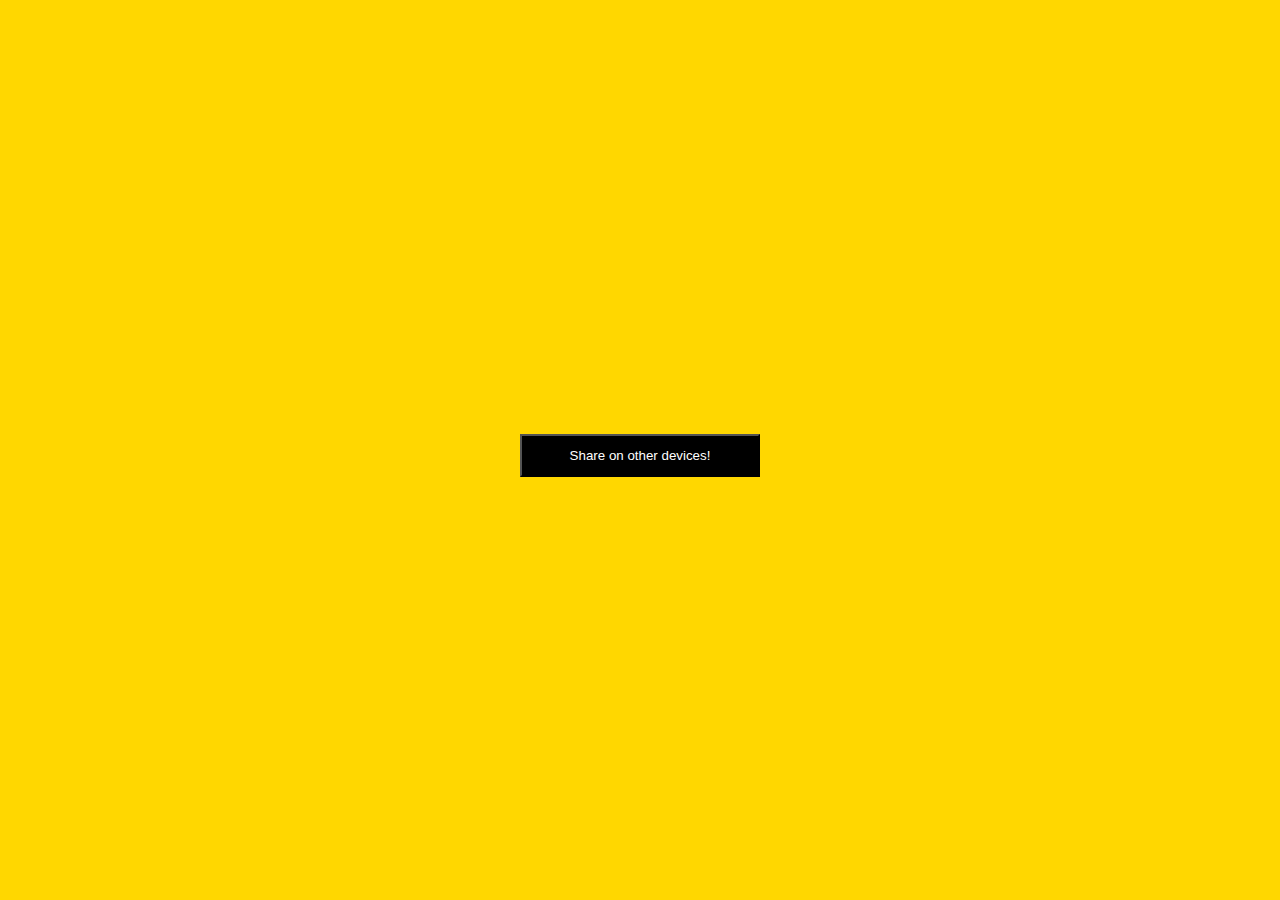
==== index.html @ 5bea827f "add share option" ====
<!DOCTYPE html>
<html lang="en">
    <head>
        <!-- Enter a proper page title here -->
        <title>Share</title>
        <!-- Required meta tags -->
        <meta charset="utf-8" />
        <meta content="width=device-width, initial-scale=1" name="viewport" />

        <style>
            * {
                margin: 0;
                padding: 0;
                box-sizing: border-box;
            }

            body {
                display: grid;
                place-items: center;
                width: 100vw;
                height: 100vh;
                background-color: gold;
            }

            div {
                display: flex;
                flex-direction: column;
            }

            button {
                color: white;
                margin-top: 25px;
                padding: 12px 48px;
                background: black;
            }

            a {
                margin-top: 20px;
                text-align: center;
            }

            #error {
                margin-top: 15px;
                text-align: center;
            }

            .d-none {
                display: none;
            }
        </style>
    </head>

    <body>
        <div>
            <button id="share">Share on other devices!</button>
            <button class="d-none" id="share-image">Share Image on KaiOS!</button>
            <button class="d-none" id="share-text">Share Text on KaiOS!</button>
            <button class="d-none" id="share-image-text">Share Text & Image on KaiOS!</button>
            <div id="error"></div>
        </div>
        <script src="main.js" defer></script>
    </body>
</html>
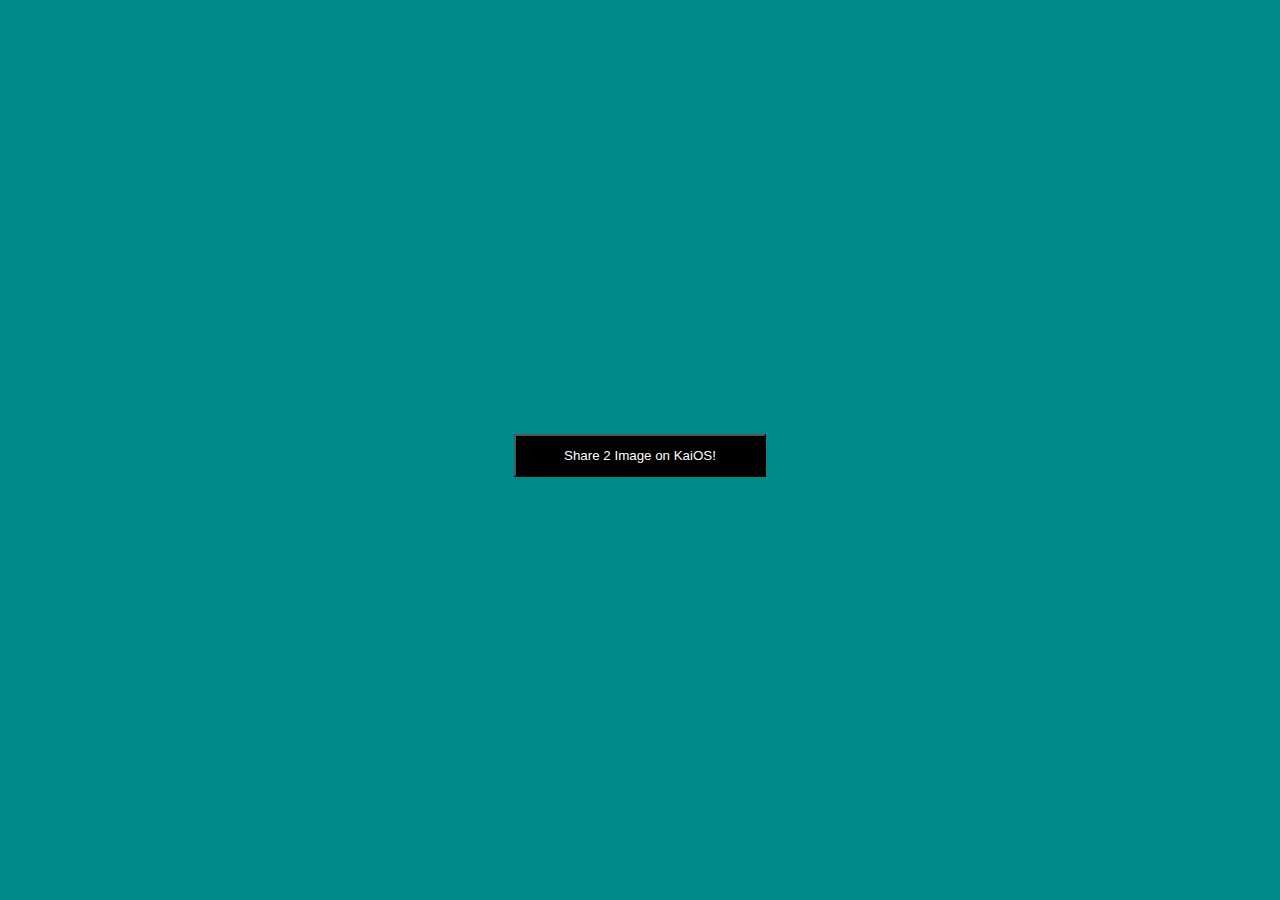
==== commit f5bfcdec: "add share option" ====
--- a/index.html
+++ b/index.html
@@ -19,7 +19,7 @@
                 place-items: center;
                 width: 100vw;
                 height: 100vh;
-                background-color: gold;
+                background-color: darkcyan;
             }
 
             div {
@@ -52,8 +52,8 @@
 
     <body>
         <div>
-            <button id="share">Share on other devices!</button>
-            <button class="d-none" id="share-image">Share Image on KaiOS!</button>
+            <button class="d-none" id="share">Share on other devices!</button>
+            <button id="share-image">Share 2 Image on KaiOS!</button>
             <button class="d-none" id="share-text">Share Text on KaiOS!</button>
             <button class="d-none" id="share-image-text">Share Text & Image on KaiOS!</button>
             <div id="error"></div>
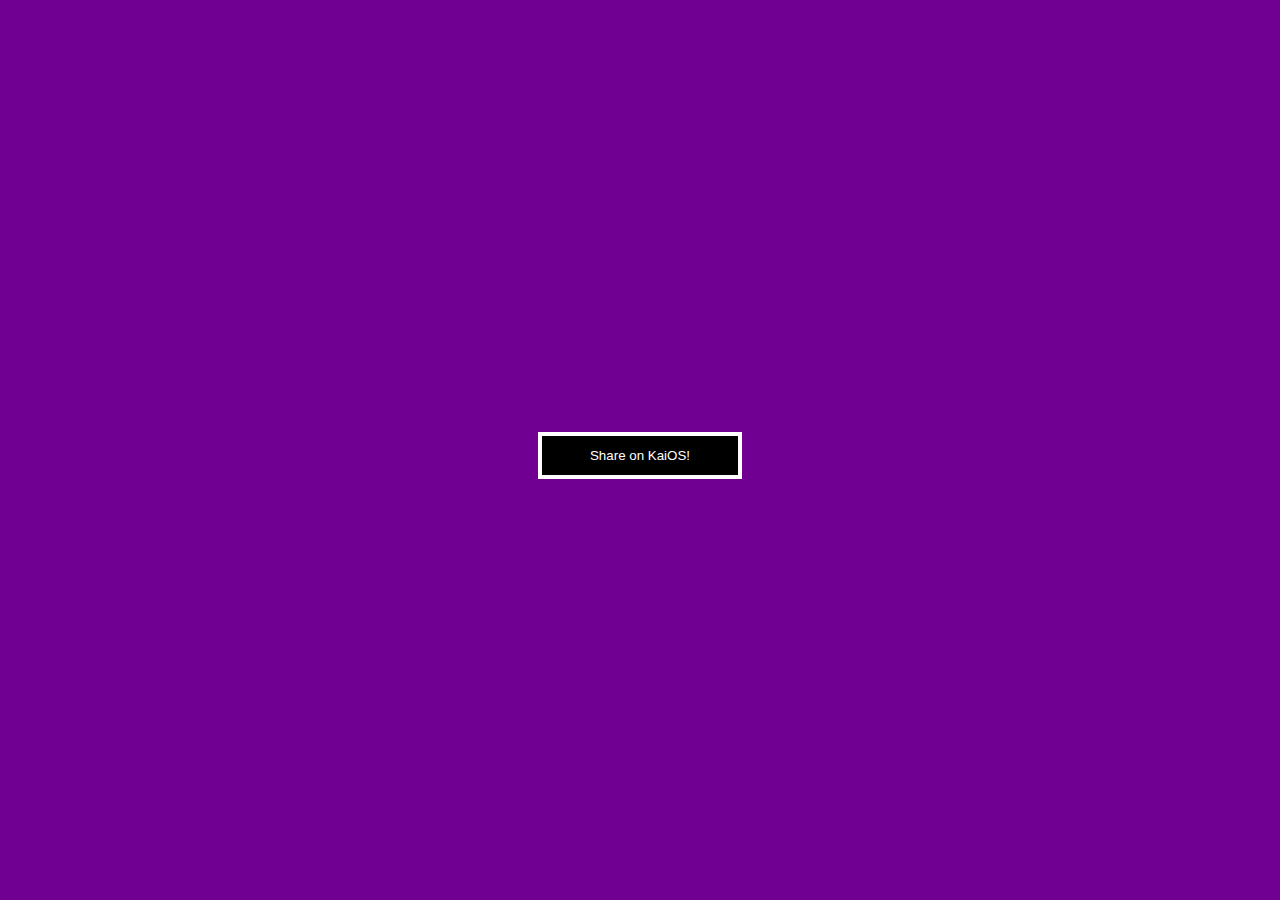
==== commit 48f36c05: "add share option" ====
--- a/index.html
+++ b/index.html
@@ -19,7 +19,7 @@
                 place-items: center;
                 width: 100vw;
                 height: 100vh;
-                background-color: darkcyan;
+                background-color: rgb(111, 0, 145);
             }
 
             div {
@@ -32,6 +32,7 @@
                 margin-top: 25px;
                 padding: 12px 48px;
                 background: black;
+                border: 4px solid white;
             }
 
             a {
@@ -53,7 +54,7 @@
     <body>
         <div>
             <button class="d-none" id="share">Share on other devices!</button>
-            <button id="share-image">Share 2 Image on KaiOS!</button>
+            <button id="share-image">Share on KaiOS!</button>
             <button class="d-none" id="share-text">Share Text on KaiOS!</button>
             <button class="d-none" id="share-image-text">Share Text & Image on KaiOS!</button>
             <div id="error"></div>
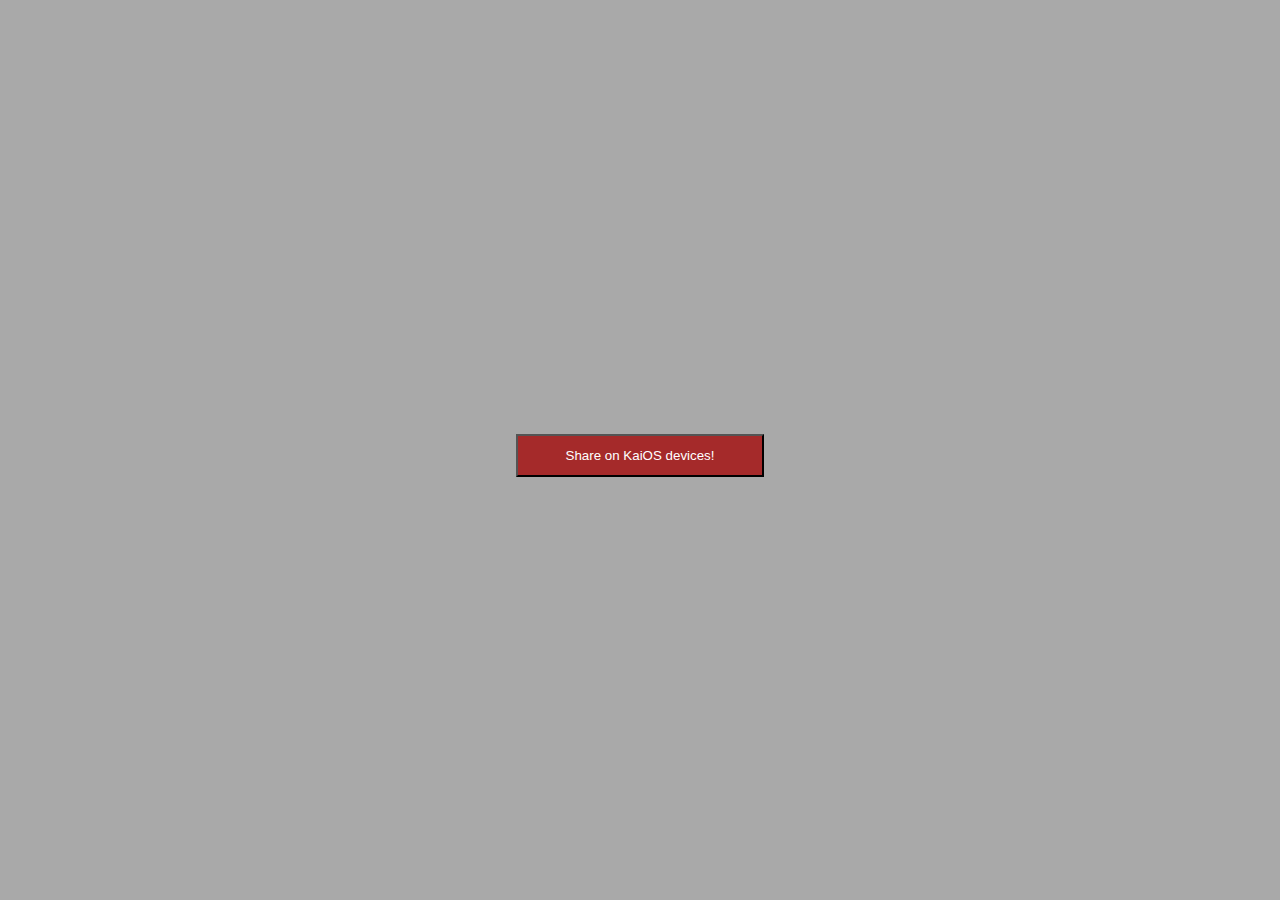
==== commit 58583d3a: "add share option" ====
--- a/index.html
+++ b/index.html
@@ -19,7 +19,7 @@
                 place-items: center;
                 width: 100vw;
                 height: 100vh;
-                background-color: rgb(111, 0, 145);
+                background-color: darkgray;
             }
 
             div {
@@ -31,32 +31,19 @@
                 color: white;
                 margin-top: 25px;
                 padding: 12px 48px;
-                background: black;
-                border: 4px solid white;
-            }
-
-            a {
-                margin-top: 20px;
-                text-align: center;
+                background: brown;
             }
 
             #error {
                 margin-top: 15px;
                 text-align: center;
             }
-
-            .d-none {
-                display: none;
-            }
         </style>
     </head>
 
     <body>
         <div>
-            <button class="d-none" id="share">Share on other devices!</button>
-            <button id="share-image">Share on KaiOS!</button>
-            <button class="d-none" id="share-text">Share Text on KaiOS!</button>
-            <button class="d-none" id="share-image-text">Share Text & Image on KaiOS!</button>
+            <button id="share">Share on KaiOS devices!</button>
             <div id="error"></div>
         </div>
         <script src="main.js" defer></script>
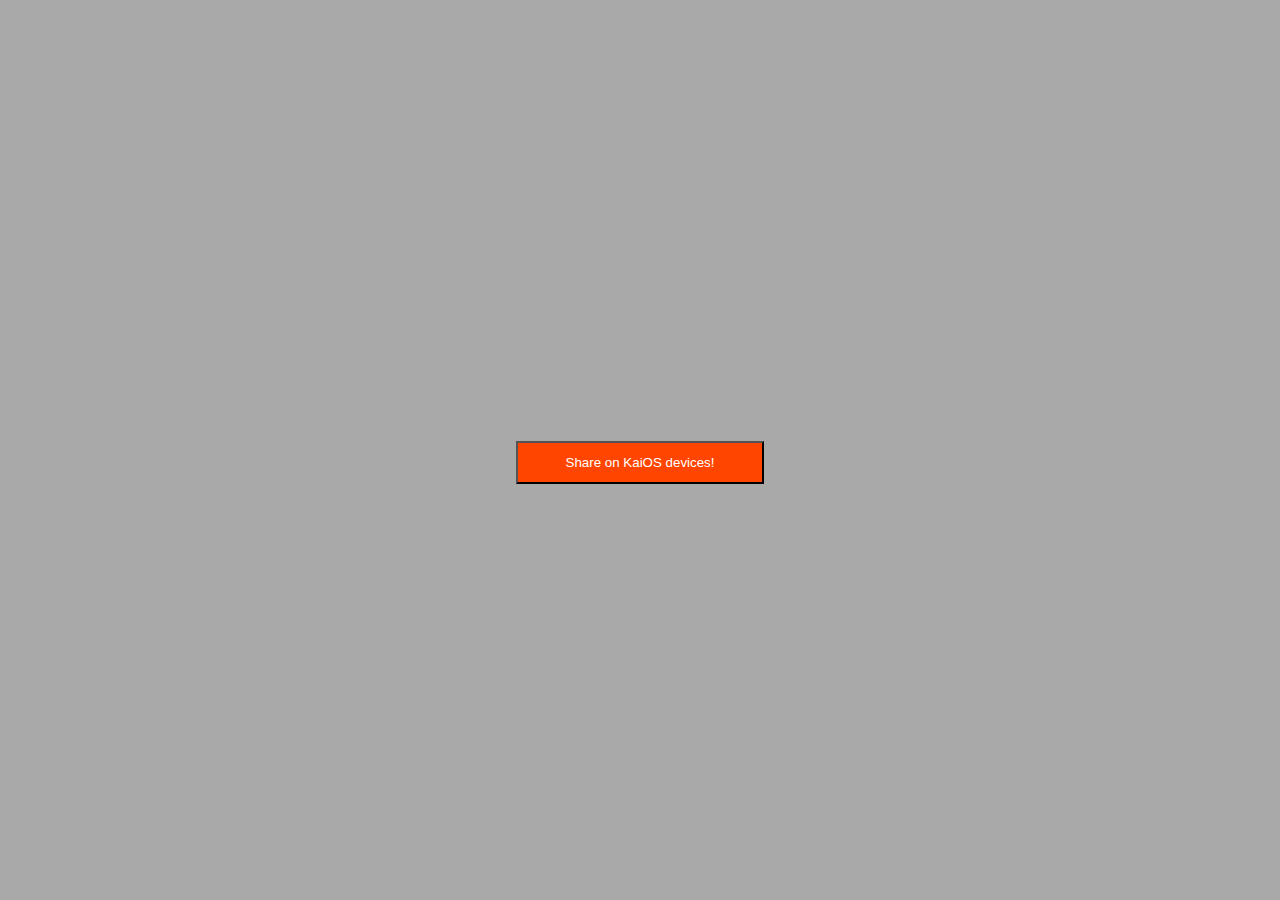
==== commit ce02bfb1: "add share option" ====
--- a/index.html
+++ b/index.html
@@ -29,9 +29,9 @@
 
             button {
                 color: white;
-                margin-top: 25px;
+                margin-top: 40px;
                 padding: 12px 48px;
-                background: brown;
+                background: orangered;
             }
 
             #error {
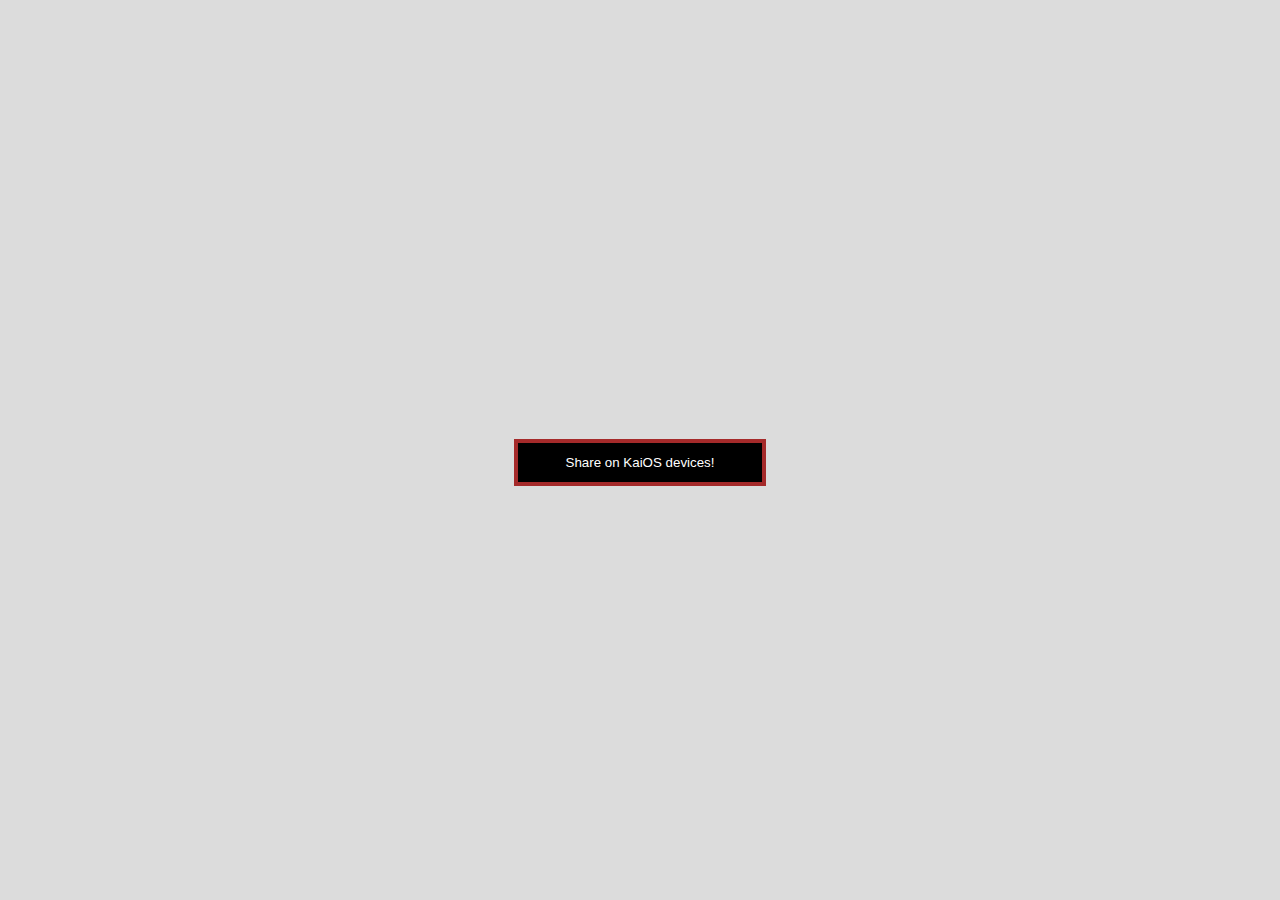
==== commit e5737e2f: "add share option" ====
--- a/index.html
+++ b/index.html
@@ -19,7 +19,7 @@
                 place-items: center;
                 width: 100vw;
                 height: 100vh;
-                background-color: darkgray;
+                background-color: gainsboro;
             }
 
             div {
@@ -31,7 +31,8 @@
                 color: white;
                 margin-top: 40px;
                 padding: 12px 48px;
-                background: orangered;
+                background: black;
+                border: 4px solid brown;
             }
 
             #error {
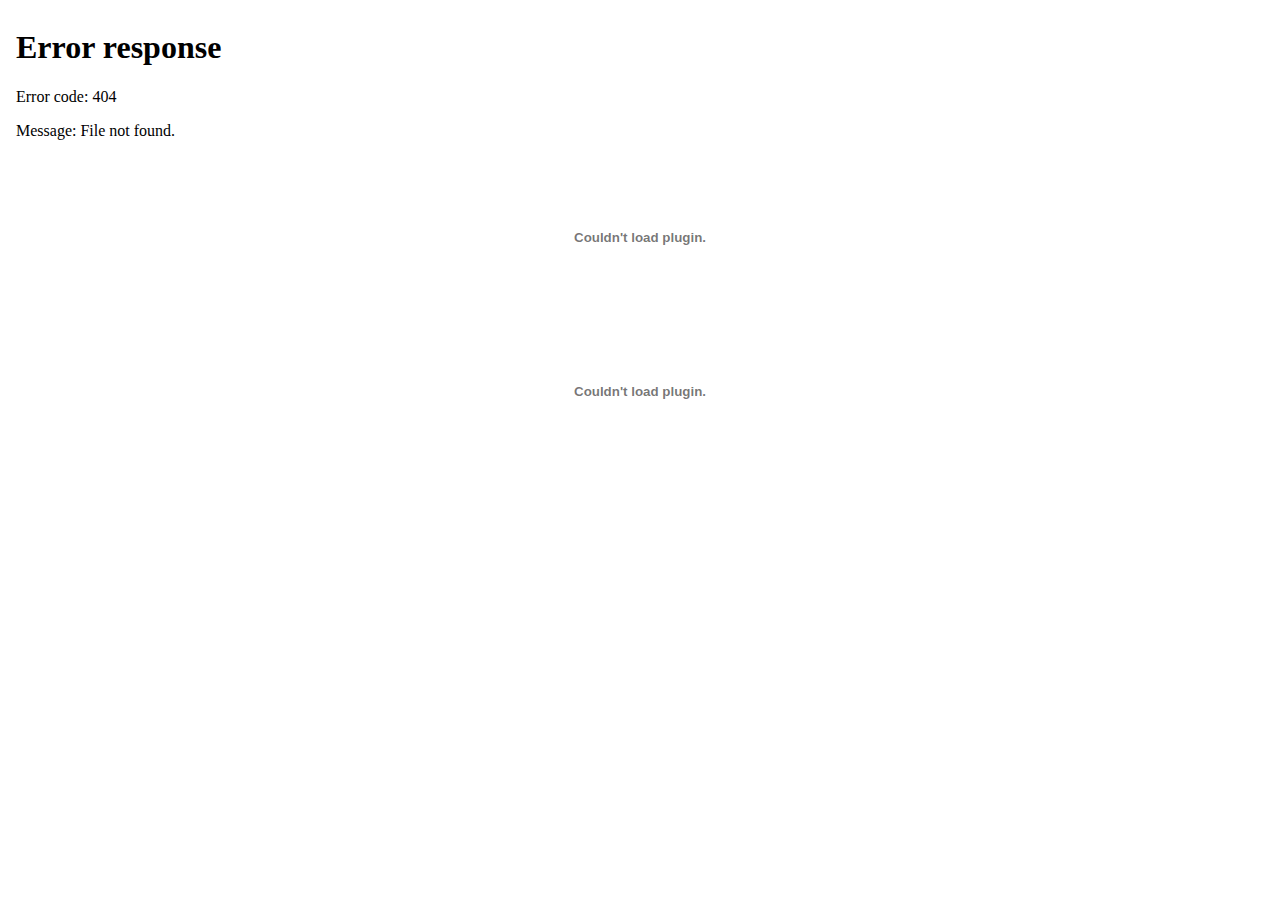
==== commit cbcbcd20: "pdf in browser" ====
--- a/index.html
+++ b/index.html
@@ -2,51 +2,30 @@
 <html lang="en">
     <head>
         <!-- Enter a proper page title here -->
-        <title>Share</title>
+        <title>DC Marvel Comics - Batman & Spiderman</title>
         <!-- Required meta tags -->
         <meta charset="utf-8" />
         <meta content="width=device-width, initial-scale=1" name="viewport" />
-
-        <style>
-            * {
-                margin: 0;
-                padding: 0;
-                box-sizing: border-box;
-            }
-
-            body {
-                display: grid;
-                place-items: center;
-                width: 100vw;
-                height: 100vh;
-                background-color: gainsboro;
-            }
-
-            div {
-                display: flex;
-                flex-direction: column;
-            }
-
-            button {
-                color: white;
-                margin-top: 40px;
-                padding: 12px 48px;
-                background: black;
-                border: 4px solid brown;
-            }
-
-            #error {
-                margin-top: 15px;
-                text-align: center;
-            }
-        </style>
+        <link rel="stylesheet" href="./style.css" />
     </head>
 
     <body>
-        <div>
-            <button id="share">Share on KaiOS devices!</button>
-            <div id="error"></div>
-        </div>
-        <script src="main.js" defer></script>
+        <iframe src="./DC Marvel Comics - Batman & Spiderman - PDF Room.pdf" frameborder="0"></iframe>
+        <object
+            data="./DC Marvel Comics - Batman & Spiderman - PDF Room.pdf"
+            type="application/pdf"
+            width="100%"
+            height="100%"
+        ></object>
+
+        <embed
+            type="application/pdf"
+            src="./DC Marvel Comics - Batman & Spiderman - PDF Room.pdf#view=fitH&toolbar=0&scrollbar=0"
+            width="100%"
+            height="100%"
+            alt="comic pdf"
+        />
+
+        <script src="./main.js" defer></script>
     </body>
 </html>
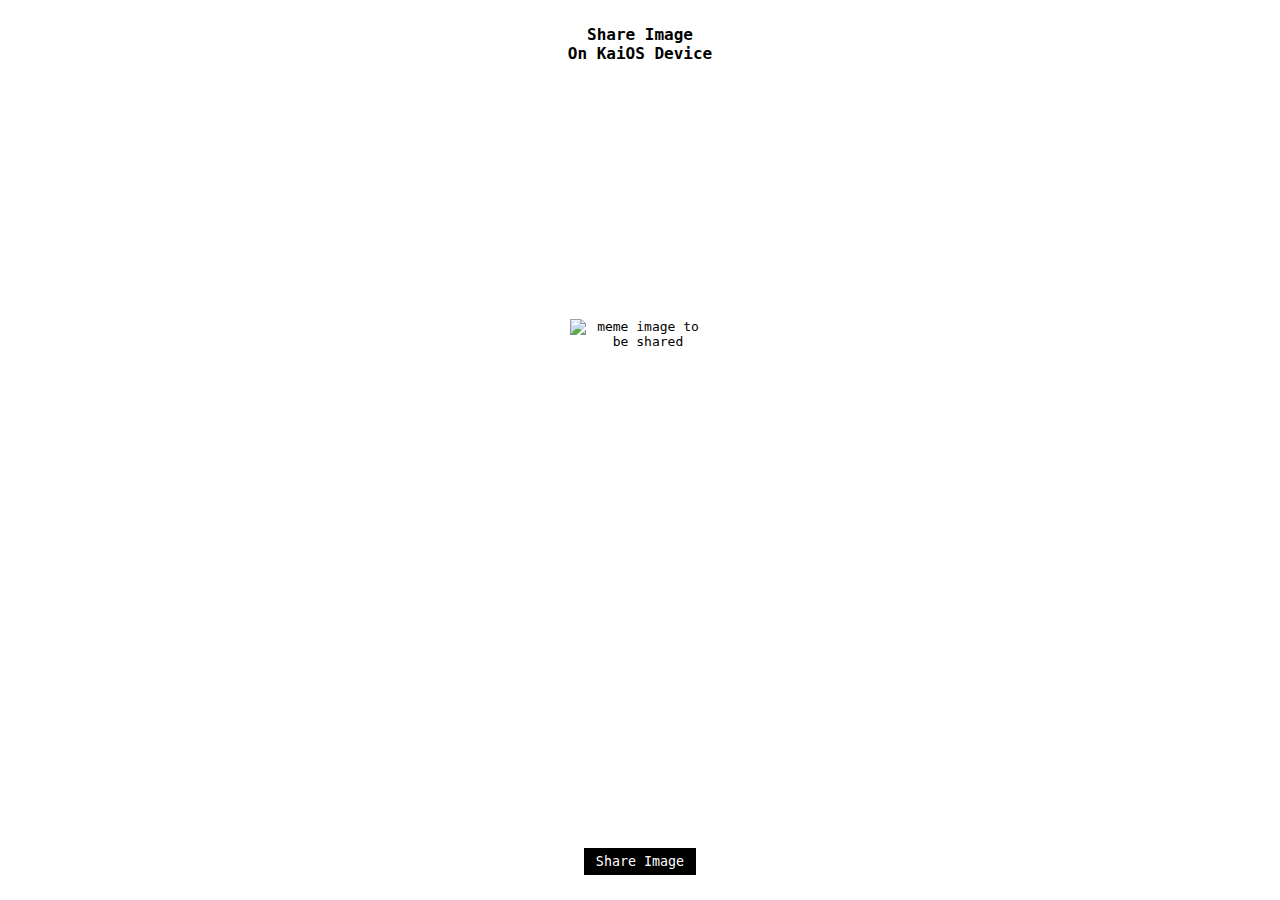
==== commit 8d586f08: "change in UI" ====
--- a/index.html
+++ b/index.html
@@ -1,31 +1,25 @@
 <!DOCTYPE html>
 <html lang="en">
     <head>
-        <!-- Enter a proper page title here -->
-        <title>DC Marvel Comics - Batman & Spiderman</title>
-        <!-- Required meta tags -->
-        <meta charset="utf-8" />
-        <meta content="width=device-width, initial-scale=1" name="viewport" />
-        <link rel="stylesheet" href="./style.css" />
+        <meta charset="UTF-8" />
+        <meta http-equiv="X-UA-Compatible" content="IE=edge" />
+        <meta name="viewport" content="width=device-width, initial-scale=1.0" />
+        <title>Share Image On KaiOS Device</title>
+
+        <link rel="stylesheet" href="style.css" />
     </head>
-
     <body>
-        <iframe src="./DC Marvel Comics - Batman & Spiderman - PDF Room.pdf" frameborder="0"></iframe>
-        <object
-            data="./DC Marvel Comics - Batman & Spiderman - PDF Room.pdf"
-            type="application/pdf"
-            width="100%"
-            height="100%"
-        ></object>
-
-        <embed
-            type="application/pdf"
-            src="./DC Marvel Comics - Batman & Spiderman - PDF Room.pdf#view=fitH&toolbar=0&scrollbar=0"
-            width="100%"
-            height="100%"
-            alt="comic pdf"
+        <h1>
+            Share Image <br />
+            On KaiOS Device
+        </h1>
+        <img
+            src="https://preview.redd.it/fxx5foz1jcm71.jpg?width=320&crop=smart&auto=webp&s=5ef67ec86454d00fa06dd142c00f1718319d6310"
+            alt="meme image to be shared"
+            width="140"
         />
-
-        <script src="./main.js" defer></script>
+        <div id="msg"></div>
+        <button id="share-btn">Share Image</button>
+        <script src="main.js"></script>
     </body>
 </html>
--- a/style.css
+++ b/style.css
@@ -0,0 +1,34 @@
+* {
+    margin: 0;
+    padding: 0;
+    box-sizing: border-box;
+}
+
+body {
+    width: 100vw;
+    height: 100vh;
+    padding: 25px 0;
+    text-align: center;
+    display: flex;
+    align-items: center;
+    justify-content: space-between;
+    flex-direction: column;
+    font-family: monospace;
+}
+
+h1 {
+    font-size: 16px;
+}
+
+img {
+    margin: 12px 0;
+}
+
+button {
+    outline: none;
+    border: none;
+    color: #fff;
+    padding: 6px 12px;
+    background-color: #000;
+    font-family: monospace;
+}
